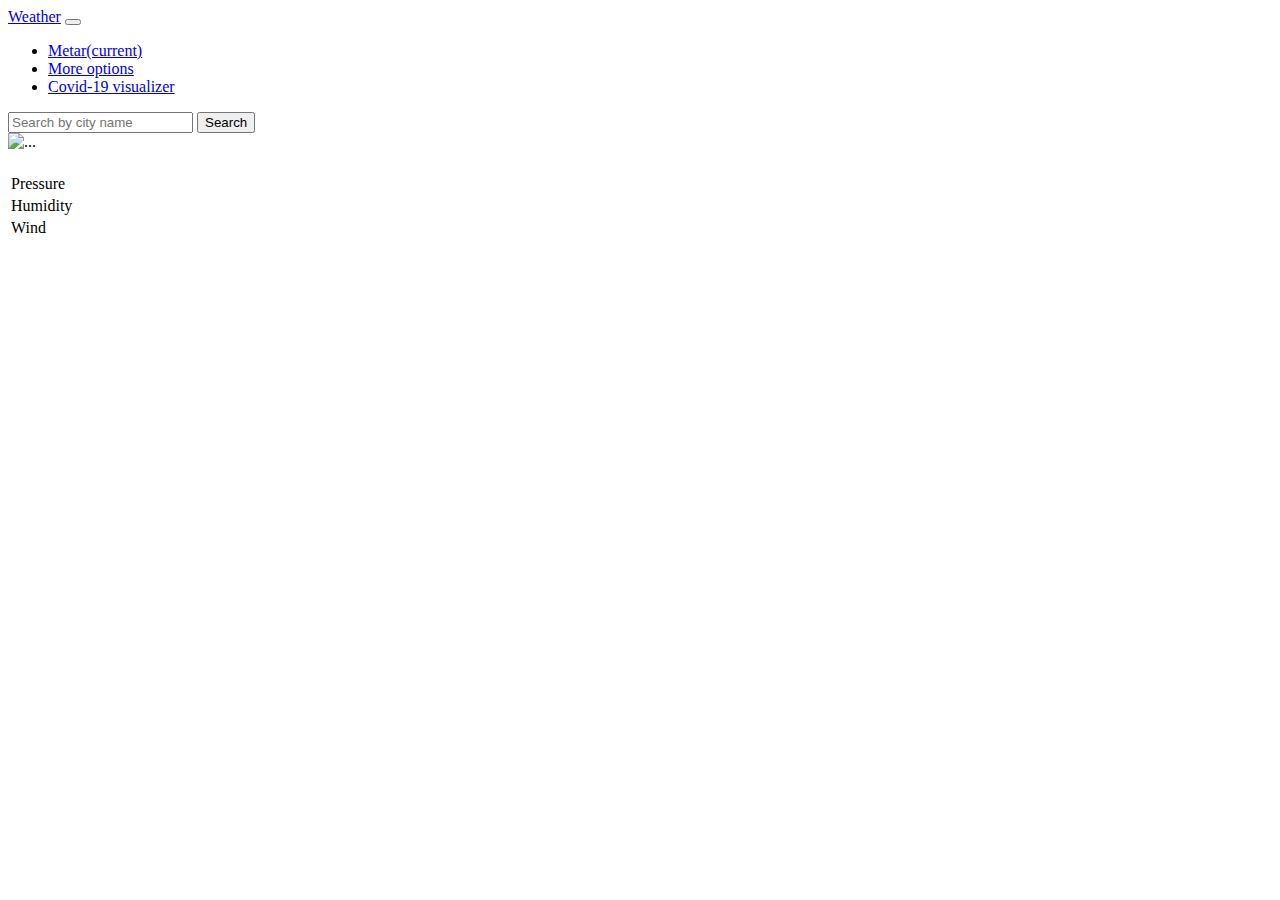
==== index.html @ 96758935 "Repair bootstrap, and add title" ====
<!DOCTYPE html>
<html lang="en">

<head>
  <meta charset="UTF-8" />
  <meta name="viewport" content="width=device-width, initial-scale=1.0" />
  <title>Document</title>
  <link rel="stylesheet" href="css/styles.css" />
  <script src="js/main.js"></script>
  <!-- CSS only -->
  <link rel="stylesheet" href="https://stackpath.bootstrapcdn.com/bootstrap/4.5.0/css/bootstrap.min.css" integrity="sha384-9aIt2nRpC12Uk9gS9baDl411NQApFmC26EwAOH8WgZl5MYYxFfc+NcPb1dKGj7Sk" crossorigin="anonymous">

<!-- JS, Popper.js, and jQuery -->
  <script src="https://code.jquery.com/jquery-3.5.1.slim.min.js" integrity="sha384-DfXdz2htPH0lsSSs5nCTpuj/zy4C+OGpamoFVy38MVBnE+IbbVYUew+OrCXaRkfj" crossorigin="anonymous"></script>
  <script src="https://cdn.jsdelivr.net/npm/popper.js@1.16.0/dist/umd/popper.min.js" integrity="sha384-Q6E9RHvbIyZFJoft+2mJbHaEWldlvI9IOYy5n3zV9zzTtmI3UksdQRVvoxMfooAo" crossorigin="anonymous"></script>
  <script src="https://stackpath.bootstrapcdn.com/bootstrap/4.5.0/js/bootstrap.min.js" integrity="sha384-OgVRvuATP1z7JjHLkuOU7Xw704+h835Lr+6QL9UvYjZE3Ipu6Tp75j7Bh/kR0JKI" crossorigin="anonymous"></script>
</head>

<body>
  <nav class="navbar navbar-expand-md navbar-dark bg-dark mb-4">
    <a class="navbar-brand" href="#">Weather</a>
    <button class="navbar-toggler" type="button" data-toggle="collapse" data-target="#navbarCollapse"
      aria-controls="navbarCollapse" aria-expanded="false" aria-label="Toggle navigation">
      <span class="navbar-toggler-icon"></span>
    </button>
    <div class="collapse navbar-collapse" id="navbarCollapse">
      <ul class="navbar-nav mr-auto">
        <li class="nav-item active">
          <a class="nav-link" href="#">Metar<span class="sr-only">(current)</span></a>
        </li>
        <li class="nav-item">
          <a class="nav-link" href="#">More options</a>
        </li>
        <li class="nav-item">
          <a class="nav-link" href="https://manuelmoauro17.neocities.org/" target="_blank">Covid-19 visualizer</a>
        </li>
      </ul>
      <form class="form-inline mt-2 mt-md-0">
        <input id="inputUser" class="form-control mr-sm-2" type="text" placeholder="Search by city name"
          aria-label="Search" />
        <button id="obtener" class="btn btn-outline-success my-2 my-sm-0" type="submit">
          Search
        </button>
      </form>
    </div>
  </nav>

  <article class="wrapper">
    <div class="card mb-3" style="max-width: 540px;">
      <div class="row no-gutters">
        <div class="col-md-4">
          <img id="imgWeather" src="" class="card-img" alt="..." />
        </div>
        <div class="col-md-8">
          <h1 id="title"></h1>
          <div class="align">
            <div class="card-body">
              <p id="temperature" class="temperature"></p>
              <p id="thermalSensation" class="thermalSensation"></p>
              <p id="liteDescription" class="liteDescription"></p>
            </div>
            <table>
              <tbody>
                <tr>
                  <td class="resalt">Pressure <span id="pressure"></span></td>
                </tr>
                <tr>
                  <td class="noResalt">Humidity <span id="humidity"></span></td>
                </tr>
                <tr>
                  <td class="resalt">Wind <span id="wind"></span></td>
                </tr>
              </tbody>
            </table>
          </div>
        </div>
      </div>
    </div>
  </article>
</body>

</html>
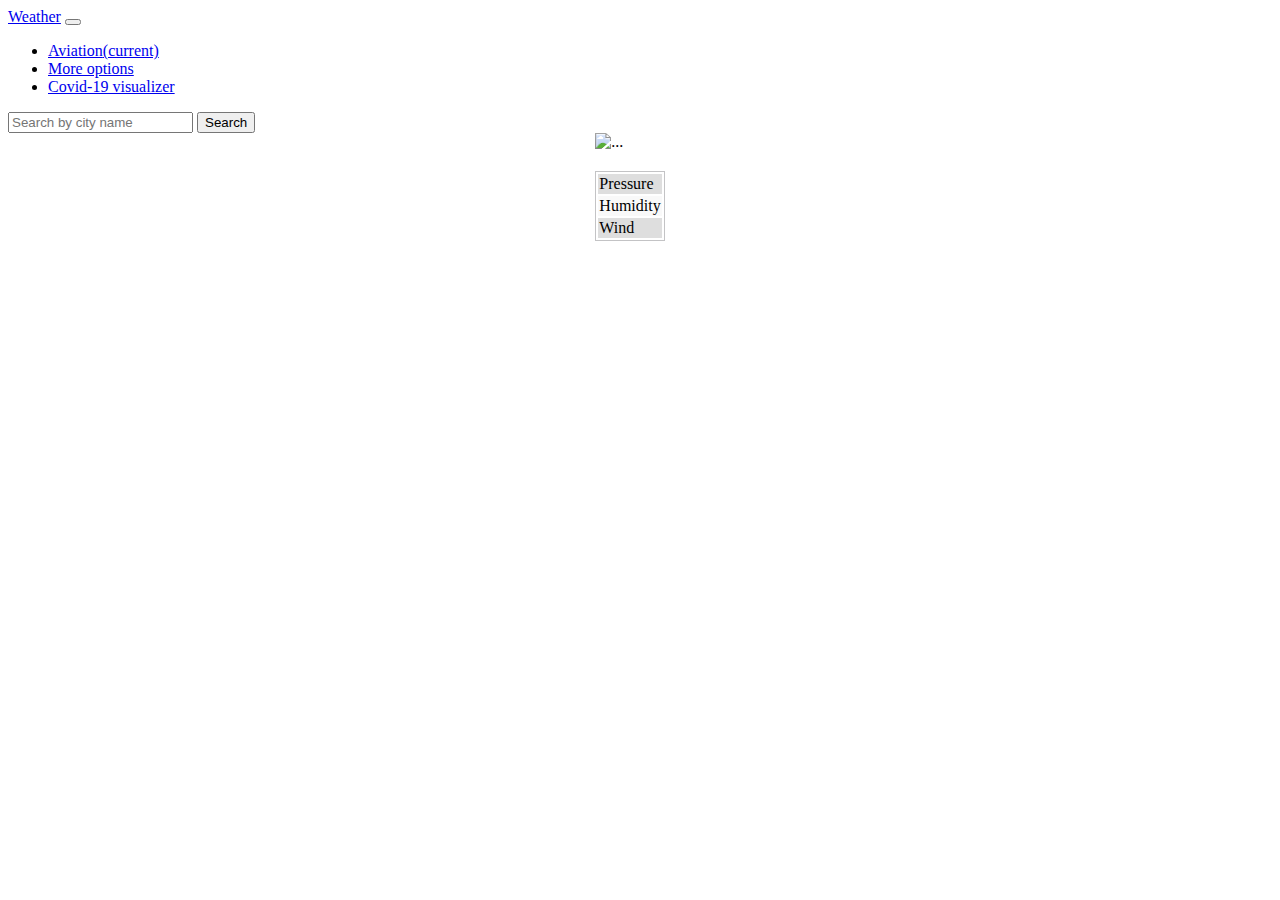
==== commit e26258c4: "New features: Aviation section, metar can be read, taf not yet" ====
--- a/index.html
+++ b/index.html
@@ -4,16 +4,23 @@
 <head>
   <meta charset="UTF-8" />
   <meta name="viewport" content="width=device-width, initial-scale=1.0" />
-  <title>Document</title>
+  <title>Weather viewer</title>
   <link rel="stylesheet" href="css/styles.css" />
   <script src="js/main.js"></script>
   <!-- CSS only -->
-  <link rel="stylesheet" href="https://stackpath.bootstrapcdn.com/bootstrap/4.5.0/css/bootstrap.min.css" integrity="sha384-9aIt2nRpC12Uk9gS9baDl411NQApFmC26EwAOH8WgZl5MYYxFfc+NcPb1dKGj7Sk" crossorigin="anonymous">
+  <link rel="stylesheet" href="https://stackpath.bootstrapcdn.com/bootstrap/4.5.0/css/bootstrap.min.css"
+    integrity="sha384-9aIt2nRpC12Uk9gS9baDl411NQApFmC26EwAOH8WgZl5MYYxFfc+NcPb1dKGj7Sk" crossorigin="anonymous">
 
-<!-- JS, Popper.js, and jQuery -->
-  <script src="https://code.jquery.com/jquery-3.5.1.slim.min.js" integrity="sha384-DfXdz2htPH0lsSSs5nCTpuj/zy4C+OGpamoFVy38MVBnE+IbbVYUew+OrCXaRkfj" crossorigin="anonymous"></script>
-  <script src="https://cdn.jsdelivr.net/npm/popper.js@1.16.0/dist/umd/popper.min.js" integrity="sha384-Q6E9RHvbIyZFJoft+2mJbHaEWldlvI9IOYy5n3zV9zzTtmI3UksdQRVvoxMfooAo" crossorigin="anonymous"></script>
-  <script src="https://stackpath.bootstrapcdn.com/bootstrap/4.5.0/js/bootstrap.min.js" integrity="sha384-OgVRvuATP1z7JjHLkuOU7Xw704+h835Lr+6QL9UvYjZE3Ipu6Tp75j7Bh/kR0JKI" crossorigin="anonymous"></script>
+  <!-- JS, Popper.js, and jQuery -->
+  <script src="https://code.jquery.com/jquery-3.5.1.slim.min.js"
+    integrity="sha384-DfXdz2htPH0lsSSs5nCTpuj/zy4C+OGpamoFVy38MVBnE+IbbVYUew+OrCXaRkfj"
+    crossorigin="anonymous"></script>
+  <script src="https://cdn.jsdelivr.net/npm/popper.js@1.16.0/dist/umd/popper.min.js"
+    integrity="sha384-Q6E9RHvbIyZFJoft+2mJbHaEWldlvI9IOYy5n3zV9zzTtmI3UksdQRVvoxMfooAo"
+    crossorigin="anonymous"></script>
+  <script src="https://stackpath.bootstrapcdn.com/bootstrap/4.5.0/js/bootstrap.min.js"
+    integrity="sha384-OgVRvuATP1z7JjHLkuOU7Xw704+h835Lr+6QL9UvYjZE3Ipu6Tp75j7Bh/kR0JKI"
+    crossorigin="anonymous"></script>
 </head>
 
 <body>
@@ -26,7 +33,7 @@
     <div class="collapse navbar-collapse" id="navbarCollapse">
       <ul class="navbar-nav mr-auto">
         <li class="nav-item active">
-          <a class="nav-link" href="#">Metar<span class="sr-only">(current)</span></a>
+          <a id="linkAviation" class="nav-link" href="aviation.html">Aviation<span class="sr-only">(current)</span></a>
         </li>
         <li class="nav-item">
           <a class="nav-link" href="#">More options</a>
@@ -37,8 +44,8 @@
       </ul>
       <form class="form-inline mt-2 mt-md-0">
         <input id="inputUser" class="form-control mr-sm-2" type="text" placeholder="Search by city name"
-          aria-label="Search" />
-        <button id="obtener" class="btn btn-outline-success my-2 my-sm-0" type="submit">
+          aria-label="Search">
+        <button id="obtener" class="btn btn-outline-success my-2 my-sm-0" type="button">
           Search
         </button>
       </form>
@@ -77,6 +84,7 @@
       </div>
     </div>
   </article>
+
 </body>
 
 </html>--- a/css/styles.css
+++ b/css/styles.css
@@ -0,0 +1,98 @@
+.wrapper {
+    display: flex;
+    justify-content: center;
+    align-items: center;
+}
+#userWeather {
+    margin-top: 20px;
+    border: 1px solid black;
+    width: 50%;
+    height: 300px;
+}
+#title {
+    text-align: center;
+    font-family: Arial, Helvetica, sans-serif;
+    margin: 0;
+}
+#userWeatherDatos {
+    height: 100%;
+    margin-top: 50%;
+    display: flex;
+    justify-content: center;
+    align-items: center;
+}
+.temperature {
+    color: #DB9530;
+    font-family: sans-serif;
+    font-size: 46px;
+    font-weight: 400;
+    margin: 0;
+}
+.thermalSensation {
+    color: #C3C3C5;
+    font-family: sans-serif;
+    font-size: 24px;
+    font-weight: 400;
+    margin: 0;
+}
+.liteDescription {
+    color: #767676;
+    font-family: sans-serif;
+    font-size: 20px;
+    font-weight: 700;
+    margin: 0;
+}
+div .card-body {
+    padding: 0;
+}
+div .align {
+    display: flex;
+    justify-content: center;
+}
+table {
+    margin: 20px 20px 20px 0;
+    border: 1px solid #C3C3C5;
+
+}
+.resalt {
+    background-color: #DEDEDE;
+}
+.noResalt {
+    background-color: #F9F9F9;
+}
+/*
+Finish index page, and start the aviation page
+*/
+
+.airportICAO {
+    text-align: center;
+}
+.wrapperAviation {
+    display: flex;
+    justify-content: center;
+    align-items: flex-start;
+    flex-wrap: wrap;
+}
+.descriptionMetar {
+    width: 30%;
+    border: 1px solid black;
+    margin-right: 10px;
+}
+.descriptionTaf {
+    width: 30%;
+    border: 1px solid black;
+}
+.description {
+    text-align: center;
+    font-family: sans-serif;
+    font-weight: lighter;
+    font-size: 24px;
+}
+.alignAviationTable {
+    display: flex;
+    justify-content: center;
+    width: 100%;
+}
+.spanDescription {
+    font-weight: bold;
+}
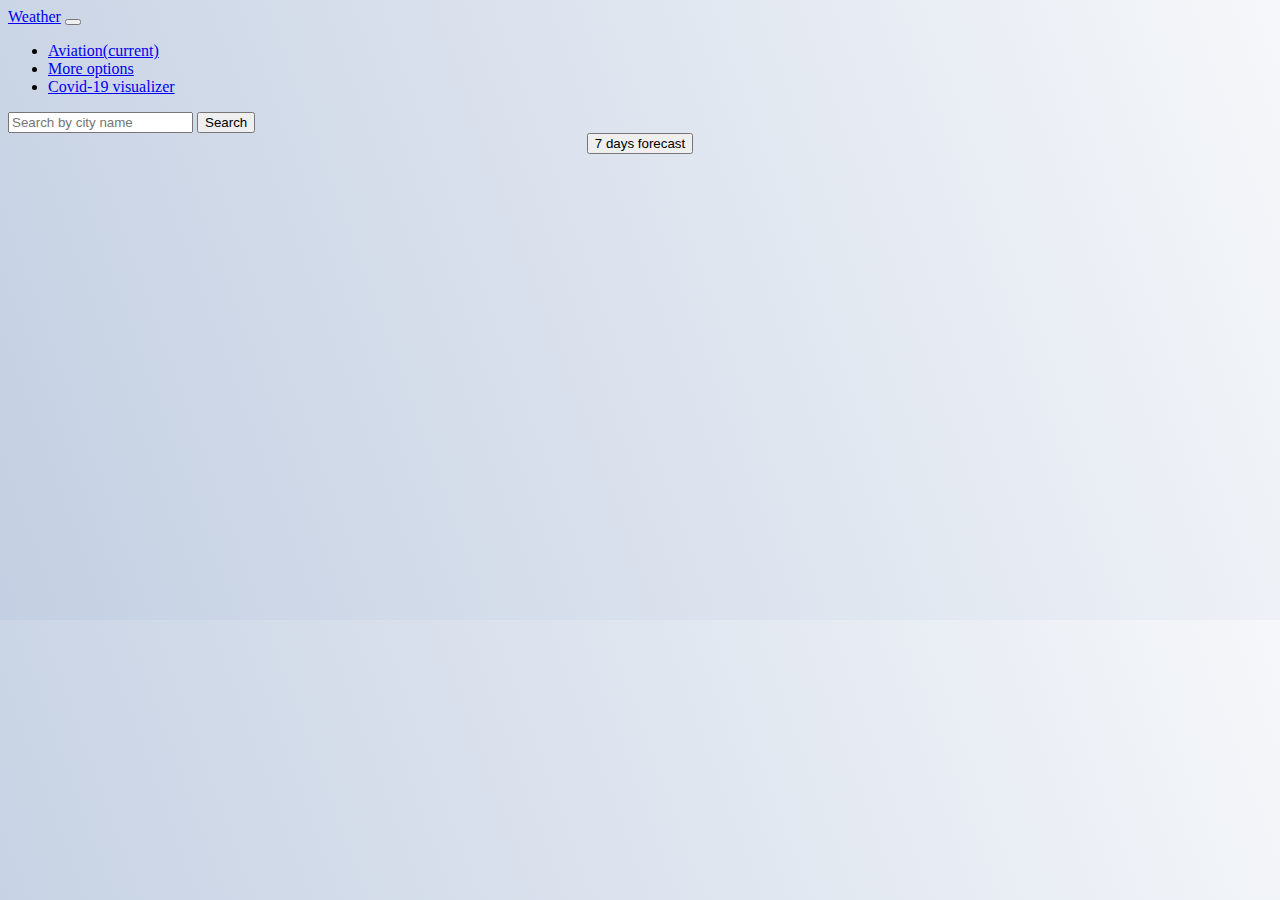
==== commit 4d1378d3: "Seven days forecast added" ====
--- a/index.html
+++ b/index.html
@@ -4,6 +4,9 @@
 <head>
   <meta charset="UTF-8" />
   <meta name="viewport" content="width=device-width, initial-scale=1.0" />
+  <meta name="description"
+    content="Basic weather viewer, with some pretty features por pilots. You can read a metar, a taf, and collect some airport information.">
+  <meta name="keywords" content="Weather, clima, pilots, meta, taf, pirep, airports, planes, aerodrome">
   <title>Weather viewer</title>
   <link rel="stylesheet" href="css/styles.css" />
   <script src="js/main.js"></script>
@@ -23,7 +26,7 @@
     crossorigin="anonymous"></script>
 </head>
 
-<body>
+<body id="body">
   <nav class="navbar navbar-expand-md navbar-dark bg-dark mb-4">
     <a class="navbar-brand" href="#">Weather</a>
     <button class="navbar-toggler" type="button" data-toggle="collapse" data-target="#navbarCollapse"
@@ -52,8 +55,8 @@
     </div>
   </nav>
 
-  <article class="wrapper">
-    <div class="card mb-3" style="max-width: 540px;">
+  <article id="hidden" class="hidden">
+    <section id="section" class="card mb-3" style="max-width: 540px;">
       <div class="row no-gutters">
         <div class="col-md-4">
           <img id="imgWeather" src="" class="card-img" alt="..." />
@@ -82,9 +85,102 @@
           </div>
         </div>
       </div>
-    </div>
+    </section>
   </article>
+  <div class="btn-7">
+    <button class="btn btn-primary" type="button" data-toggle="collapse" data-target="#collapseExample"
+      aria-expanded="false" aria-controls="collapseExample"> 7 days forecast </button>
+  </div>
 
+  <div class="sevenDays">
+    <div class="collapse" id="collapseExample">
+      <div class="card card-body" id="padding">
+        <div class="informationSeven">
+          <img id="sevenImg1" src="" alt="">
+          <div class="maxMin">
+            <p id="maxT1"></p>
+            <p id="minT1"></p>
+          </div>
+          <p class="liteDescription" id="liteDescriptionSeven1"></p>
+          <p id="humiditySeven1"></p>
+        </div>
+      </div>
+      <div class="collapse" id="collapseExample">
+        <div class="card card-body" id="padding">
+          <div class="informationSeven">
+            <img id="sevenImg2" src="" alt="">
+            <div class="maxMin">
+              <p id="maxT2"></p>
+              <p id="minT2"></p>
+            </div>
+            <p class="liteDescription" id="liteDescriptionSeven2"></p>
+            <p id="humiditySeven2"></p>
+          </div>
+        </div>
+        <div class="collapse" id="collapseExample">
+          <div class="card card-body" id="padding">
+            <div class="informationSeven">
+              <img id="sevenImg3" src="" alt="">
+              <div class="maxMin">
+                <p id="maxT3"></p>
+                <p id="minT3"></p>
+              </div>
+              <p class="liteDescription" id="liteDescriptionSeven3"></p>
+              <p id="humiditySeven3"></p>
+            </div>
+          </div>
+          <div class="collapse" id="collapseExample">
+            <div class="card card-body" id="padding">
+              <div class="informationSeven">
+                <img id="sevenImg4" src="" alt="">
+                <div class="maxMin">
+                  <p id="maxT4"></p>
+                  <p id="minT4"></p>
+                </div>
+                <p class="liteDescription" id="liteDescriptionSeven4"></p>
+                <p id="humiditySeven4"></p>
+              </div>
+            </div>
+            <div class="collapse" id="collapseExample">
+              <div class="card card-body" id="padding">
+                <div class="informationSeven">
+                  <img id="sevenImg5" src="" alt="">
+                  <div class="maxMin">
+                    <p id="maxT5"></p>
+                    <p id="minT5"></p>
+                  </div>
+                  <p class="liteDescription" id="liteDescriptionSeven5"></p>
+                  <p id="humiditySeven5"></p>
+                </div>
+              </div>
+              <div class="collapse" id="collapseExample">
+                <div class="card card-body" id="padding">
+                  <div class="informationSeven">
+                    <img id="sevenImg6" src="" alt="">
+                    <div class="maxMin">
+                      <p id="maxT6"></p>
+                      <p id="minT6"></p>
+                    </div>
+                    <p class="liteDescription" id="liteDescriptionSeven6"></p>
+                    <p id="humiditySeven6"></p>
+                  </div>
+                </div>
+                <div class="collapse" id="collapseExample">
+                  <div class="card card-body" id="padding">
+                    <div class="informationSeven">
+                      <img id="sevenImg7" src="" alt="">
+                      <div class="maxMin">
+                        <p id="maxT7"></p>
+                        <p id="minT7"></p>
+                      </div>
+                      <p class="liteDescription" id="liteDescriptionSeven7"></p>
+                      <p id="humiditySeven7"></p>
+                    </div>
+                  </div>
+                </div>
+
+
+              </div>
 </body>
 
 </html>--- a/css/styles.css
+++ b/css/styles.css
@@ -1,25 +1,21 @@
+body {
+    background-image: linear-gradient(250deg, #f5f7fa 0%, #c3cfe2 100%);
+
+}
 .wrapper {
     display: flex;
     justify-content: center;
     align-items: center;
 }
-#userWeather {
-    margin-top: 20px;
-    border: 1px solid black;
-    width: 50%;
-    height: 300px;
+#section {
+    background-color: rgb(123, 133, 145);
 }
 #title {
-    text-align: center;
-    font-family: Arial, Helvetica, sans-serif;
-    margin: 0;
+    padding-top: 10px;
 }
-#userWeatherDatos {
-    height: 100%;
-    margin-top: 50%;
-    display: flex;
-    justify-content: center;
-    align-items: center;
+#imgWeather {
+    height: 179px;
+    width: 150px;
 }
 .temperature {
     color: #DB9530;
@@ -36,21 +32,25 @@
     margin: 0;
 }
 .liteDescription {
-    color: #767676;
+    color: #464343;
     font-family: sans-serif;
     font-size: 20px;
     font-weight: 700;
     margin: 0;
 }
+
 div .card-body {
-    padding: 0;
+    padding-left: 0;
+    padding-right: 10px;
 }
 div .align {
     display: flex;
     justify-content: center;
+    align-items: center;
 }
 table {
-    margin: 20px 20px 20px 0;
+    width: 170px;
+    margin: 20px 5px;
     border: 1px solid #C3C3C5;
 
 }
@@ -60,12 +60,52 @@
 .noResalt {
     background-color: #F9F9F9;
 }
+.hidden {
+    display: none;
+}
+.sevenDays, .btn-7 {
+    display: flex;
+    justify-content: center;
+}
+.btn-7 {
+    margin-bottom: 10px;
+}
+#padding {
+    padding: 0;
+}
+.imgSeven {
+    height: 100px;
+    width: 100px;
+}
+.informationSeven {
+    width: 500px;
+    display: flex;
+    justify-content: space-around;
+    align-items: center;
+}
+.maxMin {
+    display: flex;
+    flex-direction: column;
+}
+.maxT {
+    margin: 0;
+    color: #1F1F1F;
+    font-size: 20px;
+    font-weight: 300;
+}
+.minT {
+    color: #ADA6A2;
+    font-size: 16px;
+    font-weight: 300;
+}
+
 /*
 Finish index page, and start the aviation page
 */
 
 .airportICAO {
     text-align: center;
+    font-size: 24px;
 }
 .wrapperAviation {
     display: flex;
@@ -82,6 +122,12 @@
     width: 30%;
     border: 1px solid black;
 }
+.airportInformation {
+    width: 30%;
+    border: 1px solid black;
+    margin-left: 10px;
+    min-height: 232px;
+}
 .description {
     text-align: center;
     font-family: sans-serif;
@@ -93,6 +139,48 @@
     justify-content: center;
     width: 100%;
 }
+.trAviation {
+    border-bottom: 1px solid #767676;
+}
 .spanDescription {
     font-weight: bold;
 }
+.list {
+    list-style: none;
+    padding: 0;
+}
+@media only screen and (max-width: 768px) {
+    #imgWeather {
+        height: 100px;
+        width: 100px;
+    }
+    div .col-md-4 {
+        display: flex;
+        justify-content: center;
+    }
+    .informationSeven {
+        width: 95%;
+    }
+    /*
+    Finish index page, start aviation page
+    */
+    .wrapperAviation {
+        display: flex;
+        justify-content: center;
+    }
+    .descriptionMetar {
+        width: 75%;
+    }
+    .descriptionTaf {
+        margin-right: 5px;
+        margin-top: 10px;
+        width: 75%;
+
+    }
+    .airportInformation {
+        margin-top: 10px;
+        width: 75%;
+        margin-right: 10px;
+    }
+
+}
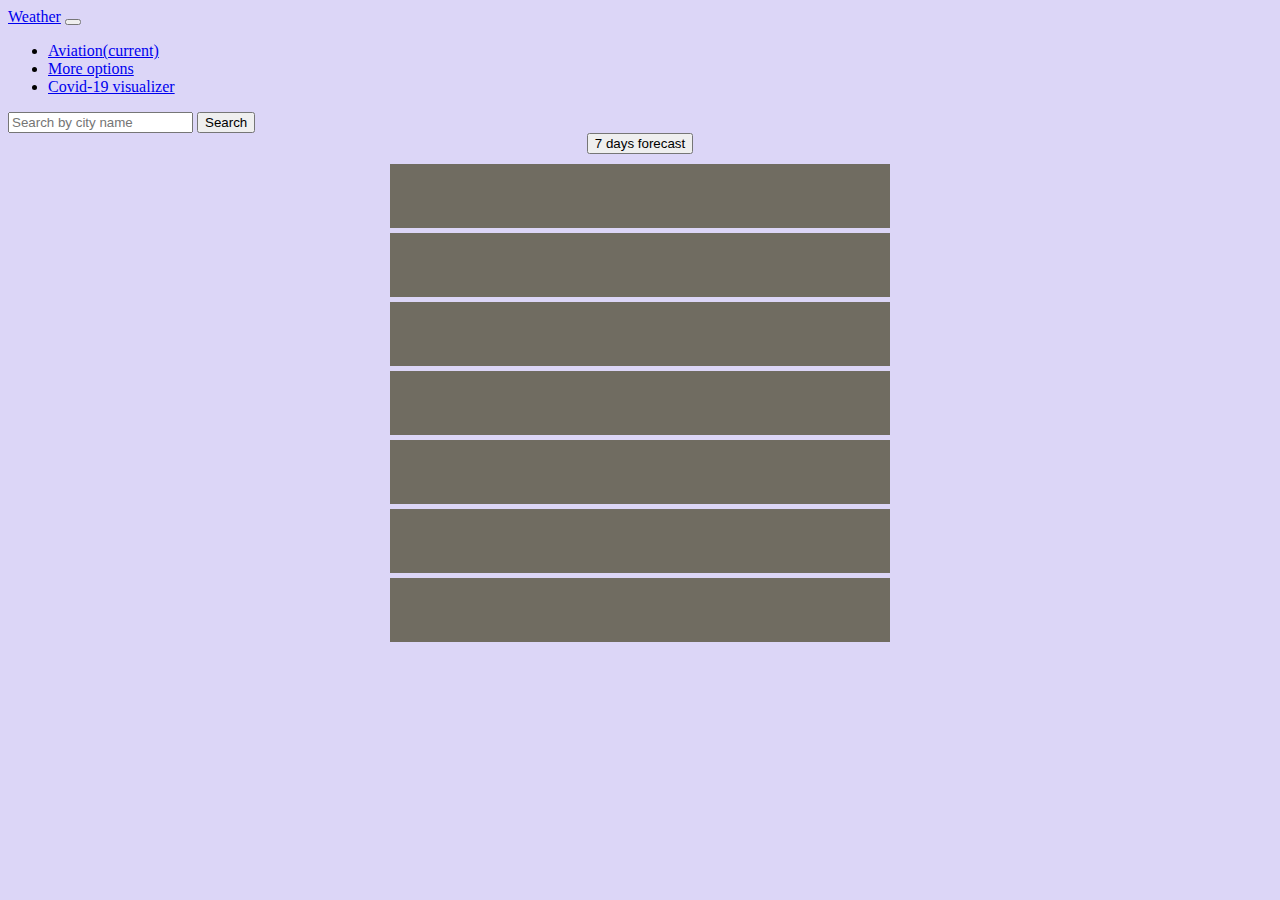
==== commit 5e279104: "Deleted tawk" ====
--- a/index.html
+++ b/index.html
@@ -13,17 +13,30 @@
   <!-- CSS only -->
   <link rel="stylesheet" href="https://stackpath.bootstrapcdn.com/bootstrap/4.5.0/css/bootstrap.min.css"
     integrity="sha384-9aIt2nRpC12Uk9gS9baDl411NQApFmC26EwAOH8WgZl5MYYxFfc+NcPb1dKGj7Sk" crossorigin="anonymous">
-
   <!-- JS, Popper.js, and jQuery -->
   <script src="https://code.jquery.com/jquery-3.5.1.slim.min.js"
     integrity="sha384-DfXdz2htPH0lsSSs5nCTpuj/zy4C+OGpamoFVy38MVBnE+IbbVYUew+OrCXaRkfj"
     crossorigin="anonymous"></script>
+  <script src="https://code.jquery.com/jquery-3.5.1.slim.min.js"
+    integrity="sha384-DfXdz2htPH0lsSSs5nCTpuj/zy4C+OGpamoFVy38MVBnE+IbbVYUew+OrCXaRkfj"
+    crossorigin="anonymous"></script>
   <script src="https://cdn.jsdelivr.net/npm/popper.js@1.16.0/dist/umd/popper.min.js"
     integrity="sha384-Q6E9RHvbIyZFJoft+2mJbHaEWldlvI9IOYy5n3zV9zzTtmI3UksdQRVvoxMfooAo"
     crossorigin="anonymous"></script>
   <script src="https://stackpath.bootstrapcdn.com/bootstrap/4.5.0/js/bootstrap.min.js"
     integrity="sha384-OgVRvuATP1z7JjHLkuOU7Xw704+h835Lr+6QL9UvYjZE3Ipu6Tp75j7Bh/kR0JKI"
     crossorigin="anonymous"></script>
+  <link rel="stylesheet" href="https://unpkg.com/leaflet@1.6.0/dist/leaflet.css"
+    integrity="sha512-xwE/Az9zrjBIphAcBb3F6JVqxf46+CDLwfLMHloNu6KEQCAWi6HcDUbeOfBIptF7tcCzusKFjFw2yuvEpDL9wQ=="
+    crossorigin="" />
+  <script src="https://unpkg.com/leaflet@1.6.0/dist/leaflet.js"
+    integrity="sha512-gZwIG9x3wUXg2hdXF6+rVkLF/0Vi9U8D2Ntg4Ga5I5BZpVkVxlJWbSQtXPSiUTtC0TjtGOmxa1AJPuV0CPthew=="
+    crossorigin=""></script>
+  <link rel="stylesheet" href="css/styles.css">
+  <!--Animate css-->
+  <link rel="stylesheet" href="https://cdnjs.cloudflare.com/ajax/libs/animate.css/4.0.0/animate.min.css"/>
+  <!--Font awesome-->
+  <script src="https://kit.fontawesome.com/1231d2c5ce.js" crossorigin="anonymous"></script>
 </head>
 
 <body id="body">
@@ -48,15 +61,15 @@
       <form class="form-inline mt-2 mt-md-0">
         <input id="inputUser" class="form-control mr-sm-2" type="text" placeholder="Search by city name"
           aria-label="Search">
-        <button id="obtener" class="btn btn-outline-success my-2 my-sm-0" type="button">
+        <button id="obtener" class="btn btn-outline-info my-2 my-sm-0" type="button">
           Search
         </button>
       </form>
     </div>
   </nav>
-
+  
   <article id="hidden" class="hidden">
-    <section id="section" class="card mb-3" style="max-width: 540px;">
+    <section id="section" class="card mb-3 animate__animated animate__backInLeft" style="max-width: 540px;">
       <div class="row no-gutters">
         <div class="col-md-4">
           <img id="imgWeather" src="" class="card-img" alt="..." />
@@ -86,8 +99,11 @@
         </div>
       </div>
     </section>
+    <div id="mapid" class="animate__animated animate__backInRight">
+
+    </div>
   </article>
-  <div class="btn-7">
+  <div class="btn-7 animate__animated animate__bounceInDown" >
     <button class="btn btn-primary" type="button" data-toggle="collapse" data-target="#collapseExample"
       aria-expanded="false" aria-controls="collapseExample"> 7 days forecast </button>
   </div>
@@ -103,84 +119,84 @@
           </div>
           <p class="liteDescription" id="liteDescriptionSeven1"></p>
           <p id="humiditySeven1"></p>
-        </div>
-      </div>
-      <div class="collapse" id="collapseExample">
-        <div class="card card-body" id="padding">
-          <div class="informationSeven">
-            <img id="sevenImg2" src="" alt="">
-            <div class="maxMin">
-              <p id="maxT2"></p>
-              <p id="minT2"></p>
-            </div>
-            <p class="liteDescription" id="liteDescriptionSeven2"></p>
-            <p id="humiditySeven2"></p>
-          </div>
-        </div>
-        <div class="collapse" id="collapseExample">
-          <div class="card card-body" id="padding">
-            <div class="informationSeven">
-              <img id="sevenImg3" src="" alt="">
-              <div class="maxMin">
-                <p id="maxT3"></p>
-                <p id="minT3"></p>
-              </div>
-              <p class="liteDescription" id="liteDescriptionSeven3"></p>
-              <p id="humiditySeven3"></p>
-            </div>
-          </div>
-          <div class="collapse" id="collapseExample">
-            <div class="card card-body" id="padding">
-              <div class="informationSeven">
-                <img id="sevenImg4" src="" alt="">
-                <div class="maxMin">
-                  <p id="maxT4"></p>
-                  <p id="minT4"></p>
-                </div>
-                <p class="liteDescription" id="liteDescriptionSeven4"></p>
-                <p id="humiditySeven4"></p>
-              </div>
-            </div>
-            <div class="collapse" id="collapseExample">
-              <div class="card card-body" id="padding">
-                <div class="informationSeven">
-                  <img id="sevenImg5" src="" alt="">
-                  <div class="maxMin">
-                    <p id="maxT5"></p>
-                    <p id="minT5"></p>
-                  </div>
-                  <p class="liteDescription" id="liteDescriptionSeven5"></p>
-                  <p id="humiditySeven5"></p>
-                </div>
-              </div>
-              <div class="collapse" id="collapseExample">
-                <div class="card card-body" id="padding">
-                  <div class="informationSeven">
-                    <img id="sevenImg6" src="" alt="">
-                    <div class="maxMin">
-                      <p id="maxT6"></p>
-                      <p id="minT6"></p>
-                    </div>
-                    <p class="liteDescription" id="liteDescriptionSeven6"></p>
-                    <p id="humiditySeven6"></p>
-                  </div>
-                </div>
-                <div class="collapse" id="collapseExample">
-                  <div class="card card-body" id="padding">
-                    <div class="informationSeven">
-                      <img id="sevenImg7" src="" alt="">
-                      <div class="maxMin">
-                        <p id="maxT7"></p>
-                        <p id="minT7"></p>
-                      </div>
-                      <p class="liteDescription" id="liteDescriptionSeven7"></p>
-                      <p id="humiditySeven7"></p>
-                    </div>
-                  </div>
-                </div>
-
-
-              </div>
+      </div>
+    </div>
+    <div class="collapse" id="collapseExample">
+      <div class="card card-body" id="padding">
+        <div class="informationSeven">
+          <img id="sevenImg2" src="" alt="">
+          <div class="maxMin">
+            <p id="maxT2"></p>
+            <p id="minT2"></p>
+          </div>
+          <p class="liteDescription" id="liteDescriptionSeven2"></p>
+          <p id="humiditySeven2"></p>
+      </div>
+    </div>
+    <div class="collapse" id="collapseExample">
+      <div class="card card-body" id="padding">
+        <div class="informationSeven">
+          <img id="sevenImg3" src="" alt="">
+          <div class="maxMin">
+            <p id="maxT3"></p>
+            <p id="minT3"></p>
+          </div>
+          <p class="liteDescription" id="liteDescriptionSeven3"></p>
+          <p id="humiditySeven3"></p>
+      </div>
+    </div>
+    <div class="collapse" id="collapseExample">
+      <div class="card card-body" id="padding">
+        <div class="informationSeven">
+          <img id="sevenImg4" src="" alt="">
+          <div class="maxMin">
+            <p id="maxT4"></p>
+            <p id="minT4"></p>
+          </div>
+          <p class="liteDescription" id="liteDescriptionSeven4"></p>
+          <p id="humiditySeven4"></p>
+      </div>
+    </div>
+    <div class="collapse" id="collapseExample">
+      <div class="card card-body" id="padding">
+        <div class="informationSeven">
+          <img id="sevenImg5" src="" alt="">
+          <div class="maxMin">
+            <p id="maxT5"></p>
+            <p id="minT5"></p>
+          </div>
+          <p class="liteDescription" id="liteDescriptionSeven5"></p>
+          <p id="humiditySeven5"></p>
+      </div>
+    </div>
+    <div class="collapse" id="collapseExample">
+      <div class="card card-body" id="padding">
+        <div class="informationSeven">
+          <img id="sevenImg6" src="" alt="">
+          <div class="maxMin">
+            <p id="maxT6"></p>
+            <p id="minT6"></p>
+          </div>
+          <p class="liteDescription" id="liteDescriptionSeven6"></p>
+          <p id="humiditySeven6"></p>
+      </div>
+    </div>
+    <div class="collapse" id="collapseExample">
+      <div class="card card-body" id="padding">
+        <div class="informationSeven">
+          <img id="sevenImg7" src="" alt="">
+          <div class="maxMin">
+            <p id="maxT7"></p>
+            <p id="minT7"></p>
+          </div>
+          <p class="liteDescription" id="liteDescriptionSeven7"></p>
+          <p id="humiditySeven7"></p>
+      </div>
+    </div>
+  </div>
+
+
+
 </body>
 
 </html>--- a/css/styles.css
+++ b/css/styles.css
@@ -1,5 +1,5 @@
 body {
-    background-image: linear-gradient(250deg, #f5f7fa 0%, #c3cfe2 100%);
+    background-color: #dcd6f7;
 
 }
 .wrapper {
@@ -8,7 +8,7 @@
     align-items: center;
 }
 #section {
-    background-color: rgb(123, 133, 145);
+    background-color: #00a1ab;
 }
 #title {
     padding-top: 10px;
@@ -27,7 +27,7 @@
 .thermalSensation {
     color: #C3C3C5;
     font-family: sans-serif;
-    font-size: 24px;
+    font-size: 20px;
     font-weight: 400;
     margin: 0;
 }
@@ -38,7 +38,6 @@
     font-weight: 700;
     margin: 0;
 }
-
 div .card-body {
     padding-left: 0;
     padding-right: 10px;
@@ -52,7 +51,6 @@
     width: 170px;
     margin: 20px 5px;
     border: 1px solid #C3C3C5;
-
 }
 .resalt {
     background-color: #DEDEDE;
@@ -72,6 +70,15 @@
 }
 #padding {
     padding: 0;
+    background-color: #706c61;
+    margin-bottom: 5px;
+}
+#mapid {
+    border-radius: 10px;
+    margin-bottom: 16px;
+    margin-left: 10px;
+    width: 471px;
+    height: 243px;
 }
 .imgSeven {
     height: 100px;
@@ -82,6 +89,7 @@
     display: flex;
     justify-content: space-around;
     align-items: center;
+    background-color: #706c61;
 }
 .maxMin {
     display: flex;
@@ -97,6 +105,9 @@
     color: #ADA6A2;
     font-size: 16px;
     font-weight: 300;
+}
+.leaflet-control {
+    display: none;
 }
 
 /*
@@ -149,7 +160,11 @@
     list-style: none;
     padding: 0;
 }
+
 @media only screen and (max-width: 768px) {
+    #section {
+        width: 95%;
+    }
     #imgWeather {
         height: 100px;
         width: 100px;
@@ -157,6 +172,17 @@
     div .col-md-4 {
         display: flex;
         justify-content: center;
+    }
+    #mapid {
+        border-radius: 10px;
+        margin-bottom: 16px;
+        margin-left: 0;
+        width: 95%;
+        height: 243px;
+    }
+    #hidden {
+        display: flex;
+        flex-direction: column;
     }
     .informationSeven {
         width: 95%;
--- a/css/styles.css
+++ b/css/styles.css
@@ -1,5 +1,5 @@
 body {
-    background-image: linear-gradient(250deg, #f5f7fa 0%, #c3cfe2 100%);
+    background-color: #dcd6f7;
 
 }
 .wrapper {
@@ -8,7 +8,7 @@
     align-items: center;
 }
 #section {
-    background-color: rgb(123, 133, 145);
+    background-color: #00a1ab;
 }
 #title {
     padding-top: 10px;
@@ -27,7 +27,7 @@
 .thermalSensation {
     color: #C3C3C5;
     font-family: sans-serif;
-    font-size: 24px;
+    font-size: 20px;
     font-weight: 400;
     margin: 0;
 }
@@ -38,7 +38,6 @@
     font-weight: 700;
     margin: 0;
 }
-
 div .card-body {
     padding-left: 0;
     padding-right: 10px;
@@ -52,7 +51,6 @@
     width: 170px;
     margin: 20px 5px;
     border: 1px solid #C3C3C5;
-
 }
 .resalt {
     background-color: #DEDEDE;
@@ -72,6 +70,15 @@
 }
 #padding {
     padding: 0;
+    background-color: #706c61;
+    margin-bottom: 5px;
+}
+#mapid {
+    border-radius: 10px;
+    margin-bottom: 16px;
+    margin-left: 10px;
+    width: 471px;
+    height: 243px;
 }
 .imgSeven {
     height: 100px;
@@ -82,6 +89,7 @@
     display: flex;
     justify-content: space-around;
     align-items: center;
+    background-color: #706c61;
 }
 .maxMin {
     display: flex;
@@ -97,6 +105,9 @@
     color: #ADA6A2;
     font-size: 16px;
     font-weight: 300;
+}
+.leaflet-control {
+    display: none;
 }
 
 /*
@@ -149,7 +160,11 @@
     list-style: none;
     padding: 0;
 }
+
 @media only screen and (max-width: 768px) {
+    #section {
+        width: 95%;
+    }
     #imgWeather {
         height: 100px;
         width: 100px;
@@ -157,6 +172,17 @@
     div .col-md-4 {
         display: flex;
         justify-content: center;
+    }
+    #mapid {
+        border-radius: 10px;
+        margin-bottom: 16px;
+        margin-left: 0;
+        width: 95%;
+        height: 243px;
+    }
+    #hidden {
+        display: flex;
+        flex-direction: column;
     }
     .informationSeven {
         width: 95%;
